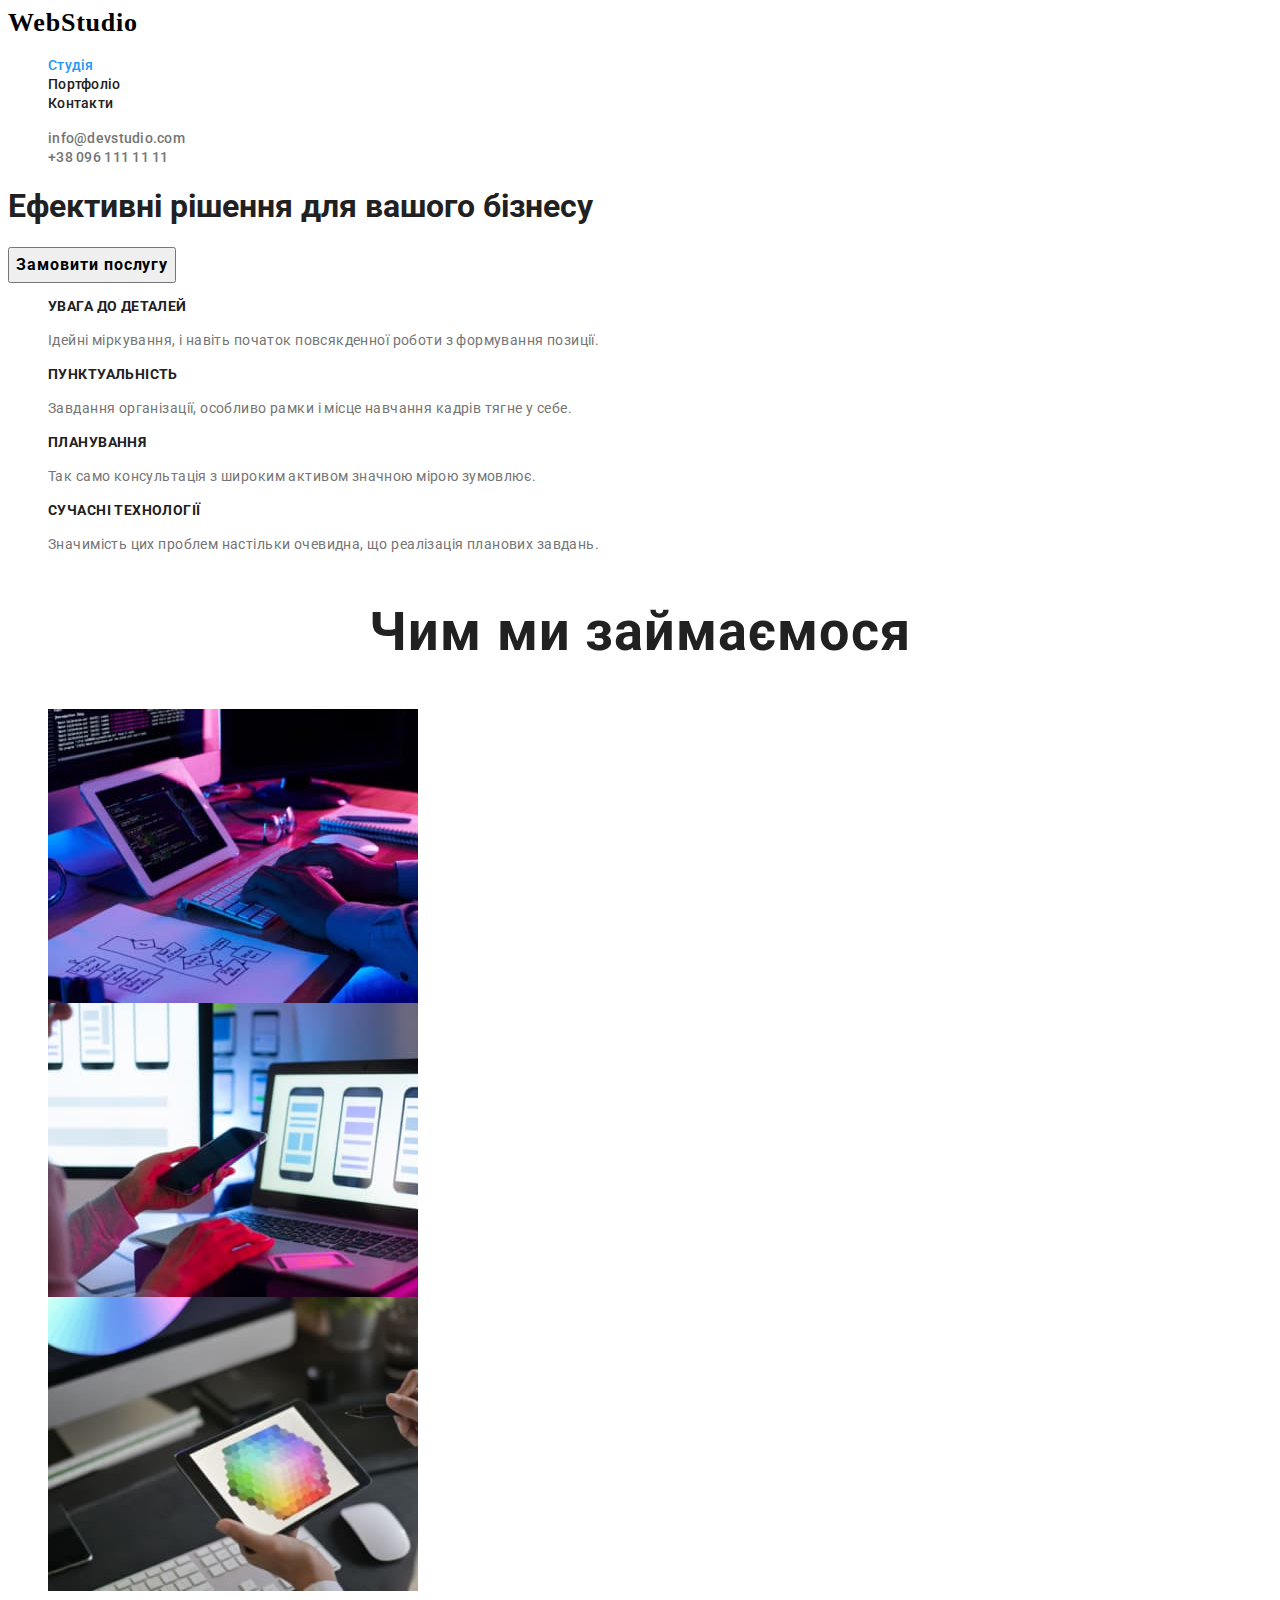
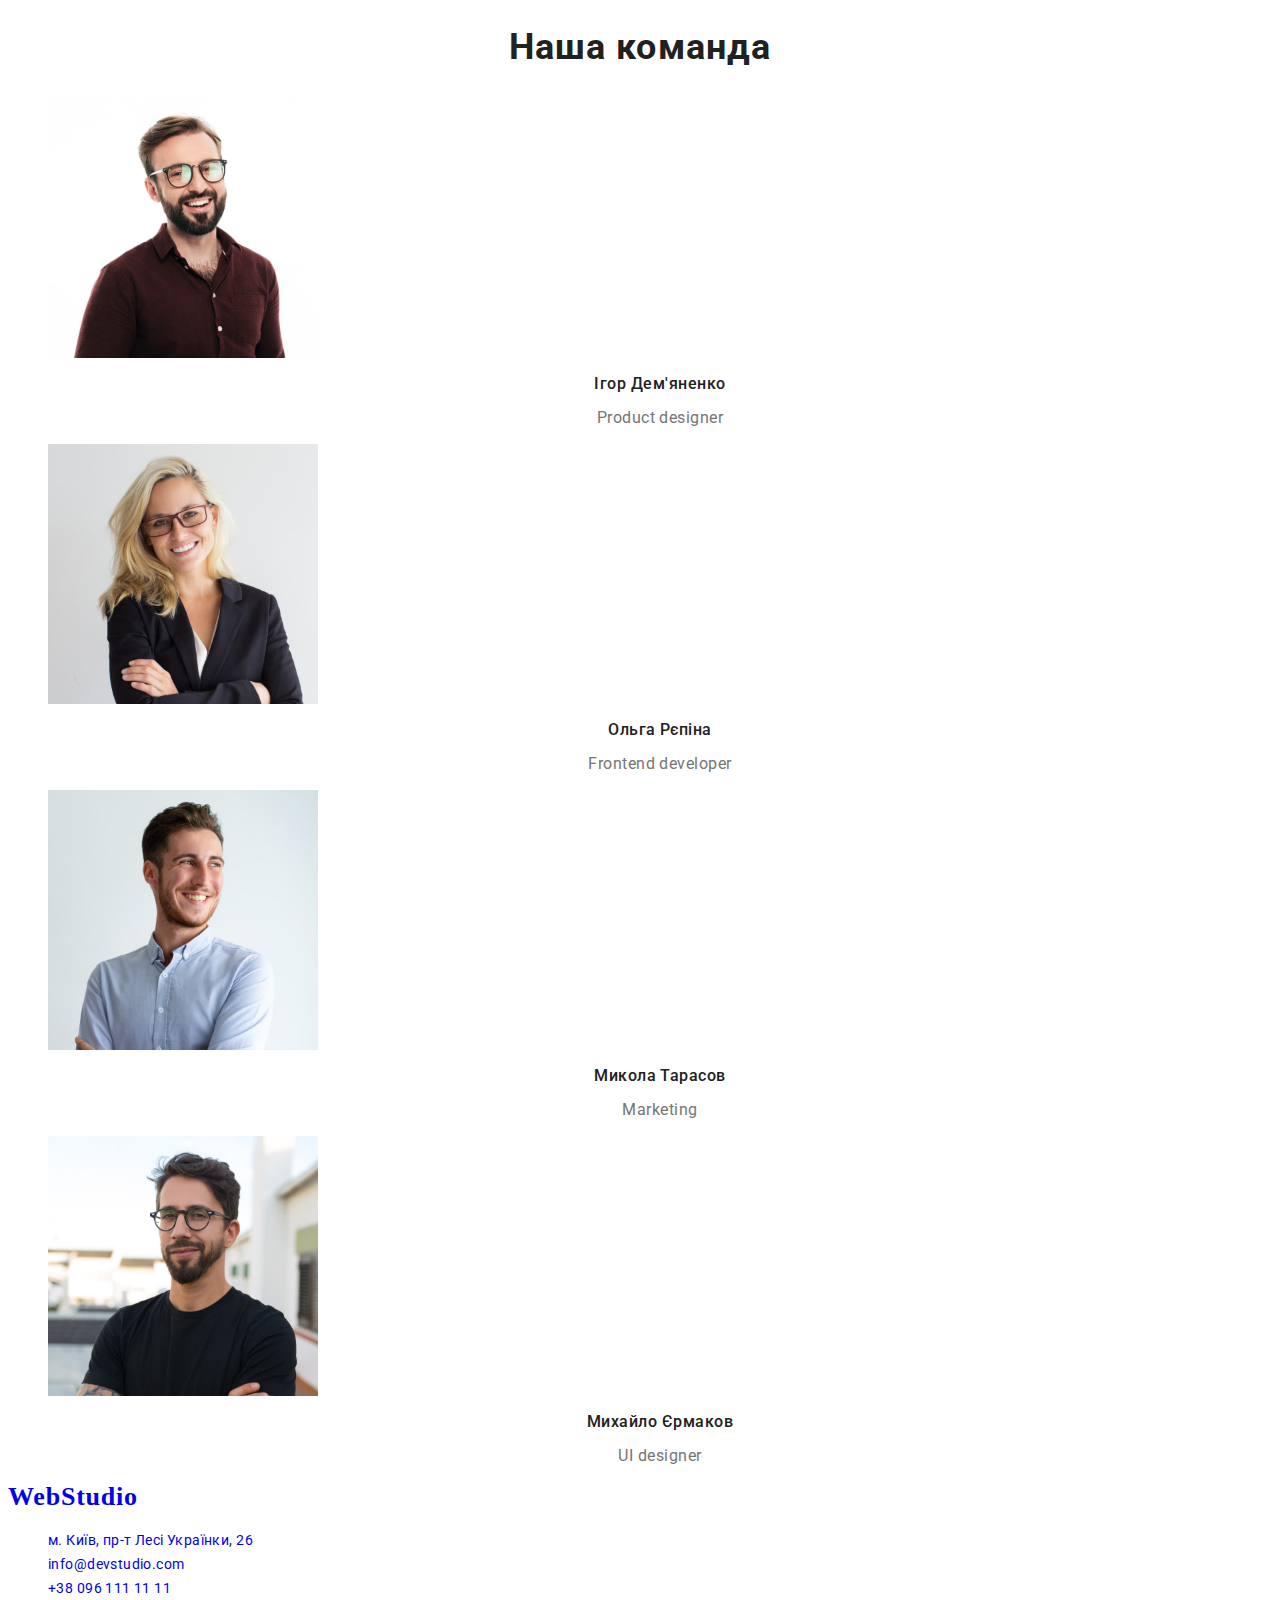
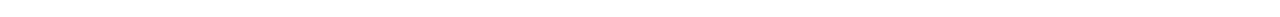
==== index.html @ 03eaa630 "1" ====
<!DOCTYPE html>
<html lang="uk">
  <head>
    <meta charset="UTF-8" />
    <meta name="viewport" content="width=device-width, initial-scale=1.0" />
    <title>Webstudio</title>
    <link rel="preconnect" href="https://fonts.googleapis.com" />
    <link rel="preconnect" href="https://fonts.gstatic.com" crossorigin />
    <link
      href="https://fonts.googleapis.com/css2?family=Raleway:wght@700&family=Roboto:wght@400;500;700;900&display=swap"
      rel="stylesheet"
    />
    <link rel="stylesheet" href="./css/styles.css" />
  </head>
  <body>
    <header class="page-header">
      <nav class="page-navigation">
        <a class="logo-header link" href="./index.html">WebStudio</a>
        <ul class="menu list">
          <li class="menu-item">
            <a class="menu-link link current" href="./index.html">Студія</a>
          </li>
          <li class="menu-item">
            <a class="menu-link link" href="./portfolio.html">Портфоліо</a>
          </li>
          <li class="menu-item"><a class="menu-link link" href="#">Контакти</a></li>
        </ul>
      </nav>
      <ul class="contact-list list">
        <li class="contact-item">
          <a class="contact-link link" href="mailto:info@devstudio.com">info@devstudio.com</a>
        </li>
        <li class="contact-item">
          <a class="contact-link link" href="tel:+380961111111">+38 096 111 11 11</a>
        </li>
      </ul>
    </header>
    <main>
      <section class="hero">
        <h1 class="main title">Ефективні рішення для вашого бізнесу</h1>
        <button class="modal-open-button" type="button">Замовити послугу</button>
      </section>
      <section class="benefits">
        <h2 class="title-benefits visually-hidden">Наші переваги</h2>
        <ul class="benefits-list list">
          <li class="benefits-items">
            <h3 class="title-benefits-items">Увага до деталей</h3>
            <p class="description-benefits-items">
              Ідейні міркування, і навіть початок повсякденної роботи з формування позиції.
            </p>
          </li>
          <li class="benefits-items">
            <h3 class="title-benefits-items">Пунктуальність</h3>
            <p class="description-benefits-items">
              Завдання організації, особливо рамки і місце навчання кадрів тягне у себе.
            </p>
          </li>
          <li class="benefits-items">
            <h3 class="title-benefits-items">Планування</h3>
            <p class="description-benefits-items">
              Так само консультація з широким активом значною мірою зумовлює.
            </p>
          </li>
          <li class="benefits-items">
            <h3 class="title-benefits-items">Сучасні технології</h3>
            <p class="description-benefits-items">
              Значимість цих проблем настільки очевидна, що реалізація планових завдань.
            </p>
          </li>
        </ul>
      </section>
      <section class="directions">
        <h2 class="title-directions">Чим ми займаємося</h2>
        <ul class="directions-list list">
          <li class="directions-items">
            <img
              class="directions-images"
              src="./images/picture1.jpg"
              alt="Людина друкує на клавіатурі"
              width="370"
              height="294"
            />
          </li>
          <li class="directions-items">
            <img
              class="directions-images"
              src="./images/picture2.jpg"
              alt="У людини смартфон в руках"
              width="370"
              height="294"
            />
          </li>
          <li class="directions-items">
            <img
              class="directions-images"
              src="./images/picture3.jpg"
              alt="У людини планшет в руках"
              width="370"
              height="294"
            />
          </li>
        </ul>
      </section>
      <section class="employees">
        <h2 class="title-employees">Наша команда</h2>
        <ul class="employees-list list">
          <li class="employees-cards">
            <img
              class="employees-photo"
              src="./images/photo1.jpg"
              alt="Ігор Дем'яненко"
              width="270"
              height="260"
            />
            <h3 class="employees-name">Ігор Дем'яненко</h3>
            <p class="employees-position" lang="en">Product designer</p>
          </li>
          <li class="employees-cards">
            <img
              class="employees-photo"
              src="./images/photo2.jpg"
              alt="Ольга Рєпіна"
              width="270"
              height="260"
            />
            <h3 class="employees-name">Ольга Рєпіна</h3>
            <p class="employees-position" lang="en">Frontend developer</p>
          </li>
          <li class="employees-cards">
            <img
              class="employees-photo"
              src="./images/photo3.jpg"
              alt="Микола Тарасов"
              width="270"
              height="260"
            />
            <h3 class="employees-name">Микола Тарасов</h3>
            <p class="employees-position" lang="en">Marketing</p>
          </li>
          <li class="employees-cards">
            <img
              class="employees-photo"
              src="./images/photo4.jpg"
              alt="Михайло Єрмаков"
              width="270"
              height="260"
            />
            <h3 class="employees-name">Михайло Єрмаков</h3>
            <p class="employees-position" lang="en">UI designer</p>
          </li>
        </ul>
      </section>
    </main>
    <footer class="footer">
      <a class="logo-footer link" href="./index.html">WebStudio</a>
      <address>
        <ul class="contact-list list">
          <li class="contact-list-items">
            <a
              class="contact-list-link-address-footer link"
              href="https://goo.gl/maps/CPtrU1FHBa2aNyZL9"
              target="_blank"
              rel="noopener noreferrer nofollow"
              >м. Київ, пр-т Лесі Українки, 26</a
            >
          </li>
          <li class="contact-list-items">
            <a class="contact-list-link-footer link" href="mailto:info@devstudio.com"
              >info@devstudio.com</a
            >
          </li>
          <li class="contact-list-items">
            <a class="contact-list-link-footer link" href="tel:+380961111111">+38 096 111 11 11</a>
          </li>
        </ul>
      </address>
    </footer>
  </body>
</html>
---- css/styles.css ----
:root {
  --accent-color: #2196f3;
  --primary-font: 'Roboto', sans-serif;
  --secondary-font: 'Raleway', sans-serif;
  --primary-text-color-theme-light: #212121;
  --secondary-text-color-theme-light: #757575;
  --primary-text-color-theme-dark: #ffffff;
  --secondary-text-color-theme-dark: rgba(255, 255, 255, 0.6);
}
.link {
  text-decoration: none;
}
.list {
  list-style: none;
}
img {
  display: block;
}
button {
  cursor: pointer;
  font-family: inherit;
}
body {
  font-family: var(--primary-font);
  color: var(--primary-text-color-theme-light);
}
.visually-hidden {
  position: absolute;
  white-space: nowrap;
  width: 1px;
  height: 1px;
  overflow: hidden;
  border: 0;
  padding: 0;
  clip: rect(0 0 0 0);
  clip-path: inset(50%);
  margin: -1px;
}

.logo-header {
  font-family: --secondary-font;
  font-weight: 700;
  font-size: 26px;
  line-height: 1.19;
  /* identical to box height */

  letter-spacing: 0.03em;

  color: #000000;
}
.logo-header:hover,
.logo-header:focus {
  color: var(--accent-color);
}
.menu-link {
  font-weight: 500;
  font-size: 14px;
  line-height: 1.14;
  letter-spacing: 0.02em;
  color: var(--primary-text-color-theme-light);
}
.menu .menu-link:hover,
.menu .menu-link:focus {
  color: var(--accent-color);
}
.menu .link.current {
  color: var(--accent-color);
}
.contact-link {
  font-weight: 500;
  font-size: 14px;
  line-height: 1.14;
  letter-spacing: 0.02em;

  color: var(--secondary-text-color-theme-light);
}
.contact-link:hover,
.contact-link:focus {
  color: var(--accent-color);
}
.main-title {
  font-weight: 900;
  font-size: 44px;
  line-height: 1.36;
  /* or 136% */

  text-align: center;
  letter-spacing: 0.06em;
  text-transform: uppercase;

  /* color: var(--primary-text-color-theme-dark); */
}
.modal-open-button {
  font-weight: 700;
  font-size: 16px;
  line-height: 1.88;
  /* identical to box height, or 188% */

  display: flex;
  align-items: center;
  text-align: center;
  letter-spacing: 0.06em;

  /* color: var(--primary-text-color-theme-dark); */
}
.modal-open-button:hover,
.modal-open-button:focus {
  background-color: var(--accent-color);
  color: var(--primary-text-color-theme-dark);
}
.title-benefits-items {
  font-weight: 700;
  font-size: 14px;
  line-height: 1.14;
  letter-spacing: 0.03em;
  text-transform: uppercase;
}
.description-benefits-items {
  /* font-weight: 400; */
  font-size: 14px;
  line-height: 1.71;
  /* or 171% */

  letter-spacing: 0.03em;

  color: var(--secondary-text-color-theme-light);
}
.directions {
  font-weight: 700;
  font-size: 36px;
  line-height: 1.16;
  text-align: center;
  letter-spacing: 0.03em;
}
.title-employees {
  font-weight: 700;
  font-size: 36px;
  line-height: 1.16;
  text-align: center;
  letter-spacing: 0.03em;
}
.employees-name {
  font-weight: 500;
  font-size: 16px;
  line-height: 1.19;
  /* identical to box height */
  text-align: center;
  letter-spacing: 0.03em;
}
.employees-position {
  /* font-weight: 400; */
  font-size: 16px;
  line-height: 1.18;
  /* identical to box height */

  text-align: center;
  letter-spacing: 0.03em;

  color: var(--secondary-text-color-theme-light);
}
.logo-footer {
  font-family: --secondary-font;
  font-style: normal;
  font-weight: 700;
  font-size: 26px;
  line-height: 1.19;
  /* identical to box height */

  letter-spacing: 0.03em;

  /* color: var(--primary-text-color-theme-dark); */
}
.logo-footer:hover,
.logo-footer:focus {
  color: var(--accent-color);
}
.contact-list-link-address {
  font-style: normal;
  font-weight: 400;
  font-size: 14px;
  line-height: 1.71;
  /* or 171% */

  letter-spacing: 0.03em;

  /* color: var(--primary-text-color-theme-dark); */
}
.contact-list-link-address-footer:hover,
.contact-list-link-address-footer:focus {
  color: var(--accent-color);
}
.contact-list-link-address-footer {
  font-style: normal;
  font-weight: 400;
  font-size: 14px;
  line-height: 1.71;
  /* or 171% */

  letter-spacing: 0.03em;

  /* color: var(--primary-text-color-theme-dark); */
}

.contact-list-link-footer {
  font-style: normal;
  font-family: var(--primary-font);
  font-weight: 400;
  font-size: 14px;
  line-height: 1.71;
  /* or 171% */
  letter-spacing: 0.03em;

  /* color: var(--secondary-text-color-theme-dark); */
}
.contact-list-link-footer:hover,
.contact-list-link-footer:focus {
  color: var(--accent-color);
}
.filter-buttons {
  font-weight: 500;
  font-size: 16px;
  line-height: 1.63;
  /* identical to box height, or 162% */
  text-align: center;
  letter-spacing: 0.03em;
}
.filter-buttons:hover,
.filter-buttons:focus {
  background-color: var(--accent-color);
  color: var(--primary-text-color-theme-dark);
}
.projects-titles {
  font-weight: 700;
  font-size: 18px;
  line-height: 2;
  /* identical to box height, or 200% */
  letter-spacing: 0.06em;
}
.projects-type {
  /* font-weight: 400; */
  font-size: 16px;
  line-height: 1.88;
  /* identical to box height, or 188% */

  letter-spacing: 0.03em;

  color: var(--secondary-text-color-theme-light);
}
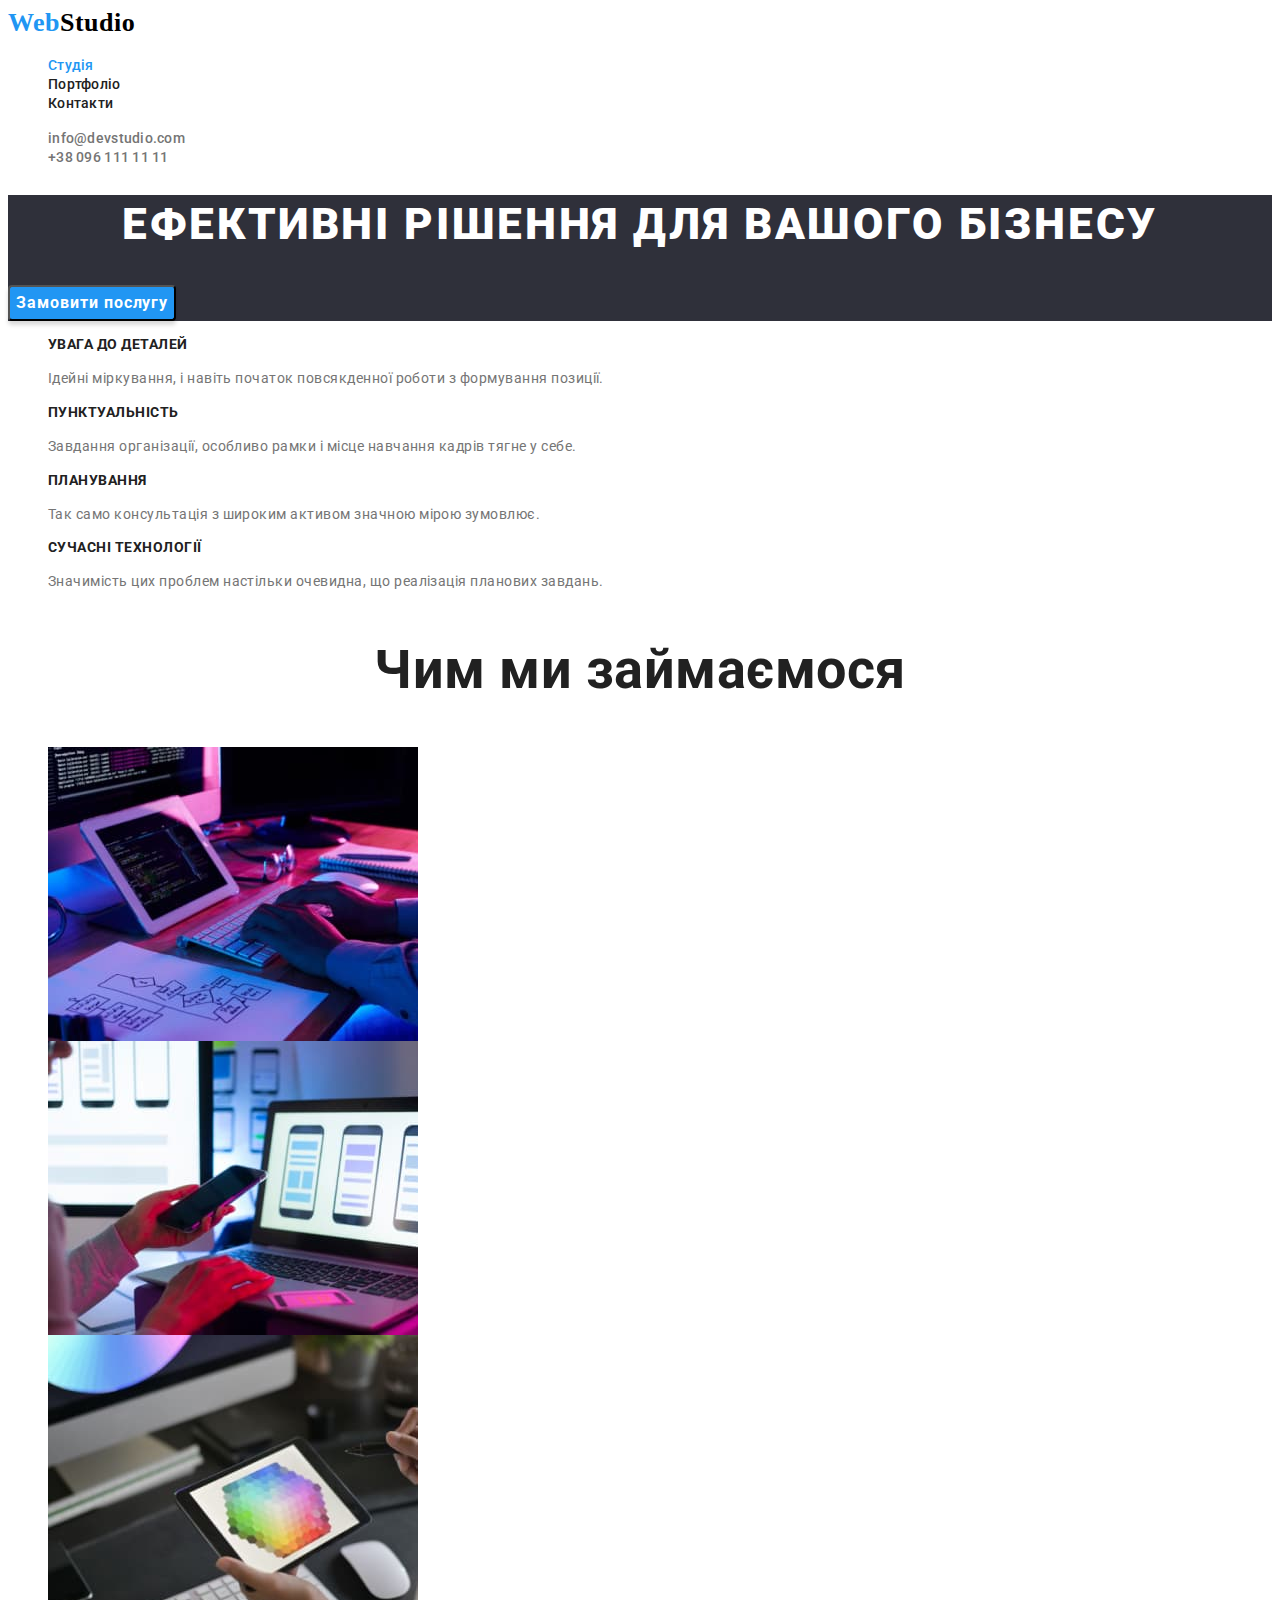
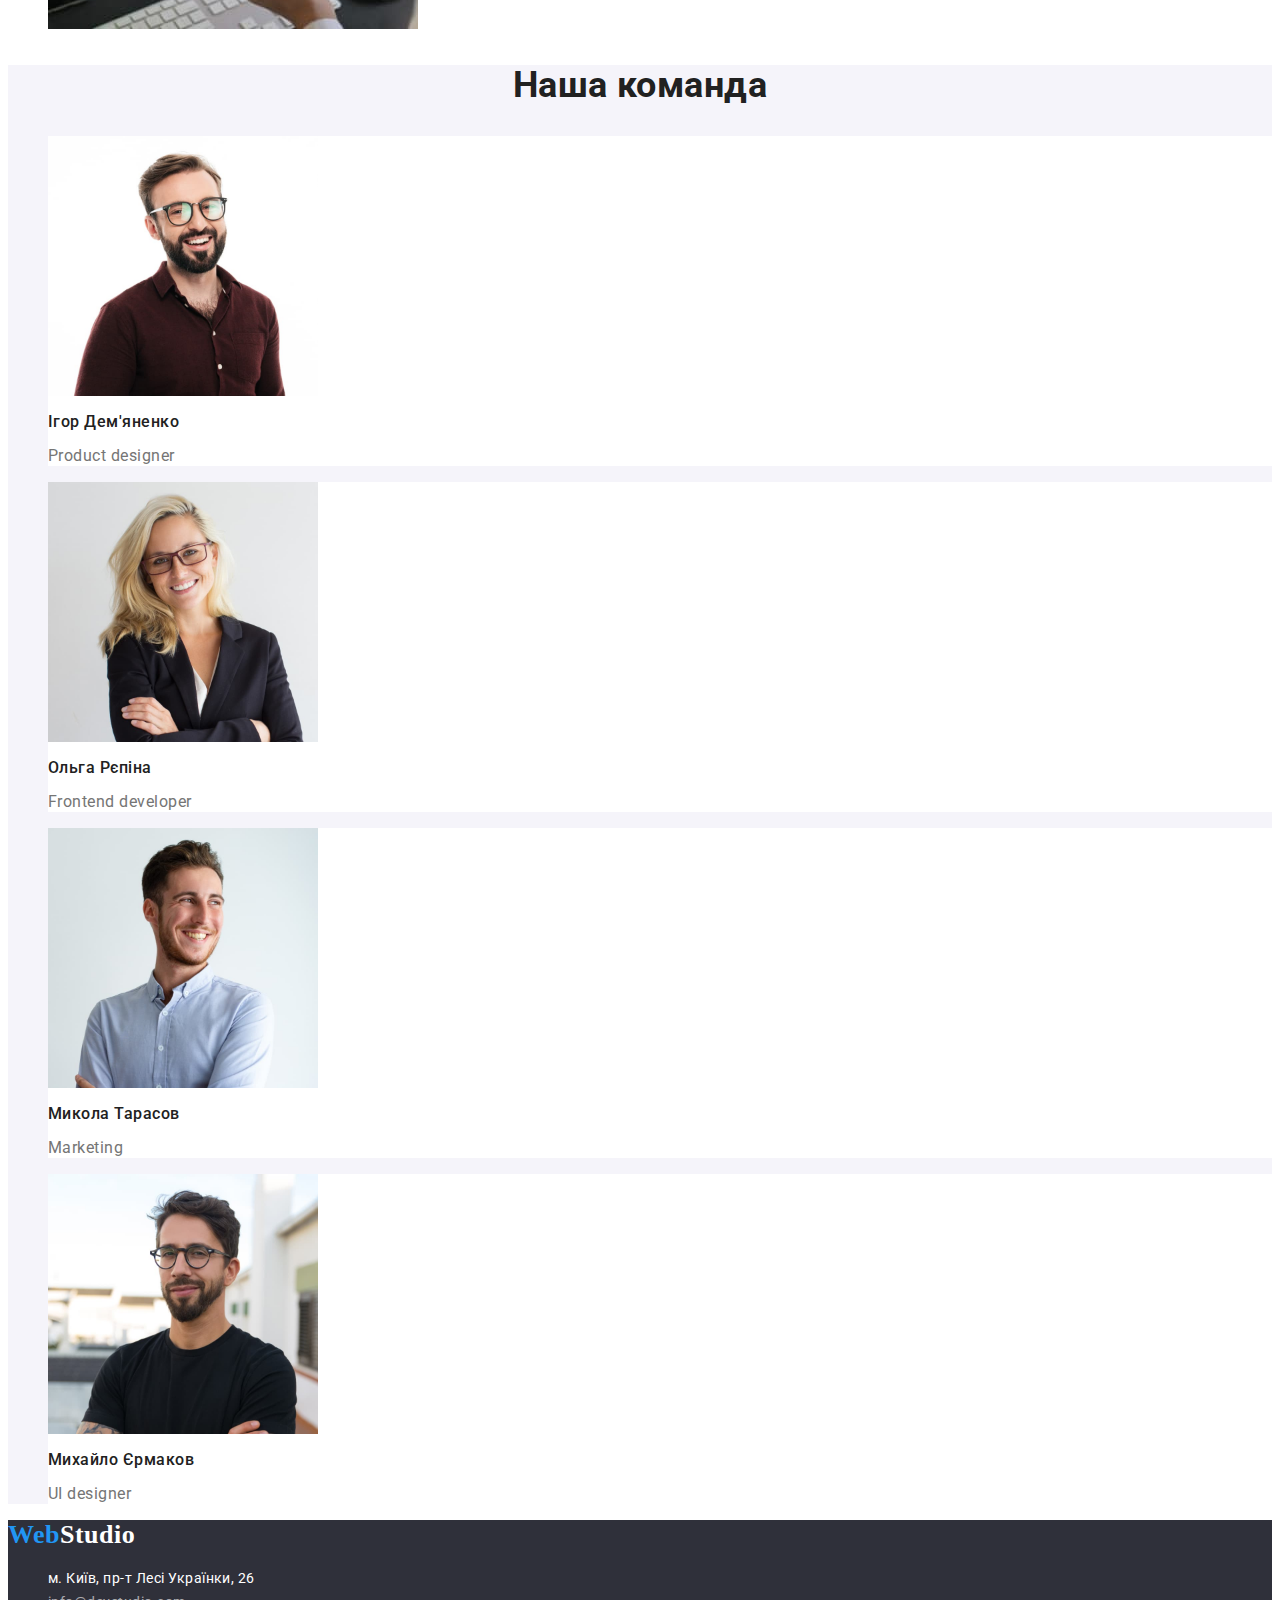
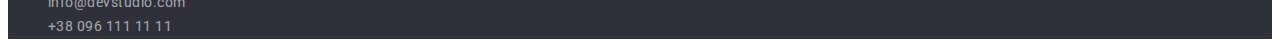
==== commit 37ce591f: "hone-work-2" ====
--- a/index.html
+++ b/index.html
@@ -15,7 +15,7 @@
   <body>
     <header class="page-header">
       <nav class="page-navigation">
-        <a class="logo-header link" href="./index.html">WebStudio</a>
+        <a class="logo-header link" href="./index.html"><span class="accent">Web</span>Studio</a>
         <ul class="menu list">
           <li class="menu-item">
             <a class="menu-link link current" href="./index.html">Студія</a>
@@ -37,7 +37,7 @@
     </header>
     <main>
       <section class="hero">
-        <h1 class="main title">Ефективні рішення для вашого бізнесу</h1>
+        <h1 class="main-title">Ефективні рішення для вашого бізнесу</h1>
         <button class="modal-open-button" type="button">Замовити послугу</button>
       </section>
       <section class="benefits">
@@ -152,7 +152,9 @@
       </section>
     </main>
     <footer class="footer">
-      <a class="logo-footer link" href="./index.html">WebStudio</a>
+      <a class="logo-footer link" href="./index.html"
+        ><span class="accent-footer">Web</span>Studio</a
+      >
       <address>
         <ul class="contact-list list">
           <li class="contact-list-items">
--- a/css/styles.css
+++ b/css/styles.css
@@ -6,6 +6,10 @@
   --secondary-text-color-theme-light: #757575;
   --primary-text-color-theme-dark: #ffffff;
   --secondary-text-color-theme-dark: rgba(255, 255, 255, 0.6);
+  --background-button: #f5f4fa;
+  --background-employees: #f5f4fa;
+  --logo-color: #000000;
+  --bacground-futter-hero: #2f303a;
 }
 .link {
   text-decoration: none;
@@ -23,6 +27,8 @@
 body {
   font-family: var(--primary-font);
   color: var(--primary-text-color-theme-light);
+  background-color: var(--primary-text-color-theme-dark);
+  letter-spacing: 0.03em;
 }
 .visually-hidden {
   position: absolute;
@@ -36,22 +42,22 @@
   clip-path: inset(50%);
   margin: -1px;
 }
-
+.page-header .accent {
+  color: var(--accent-color);
+}
 .logo-header {
   font-family: --secondary-font;
   font-weight: 700;
   font-size: 26px;
   line-height: 1.19;
-  /* identical to box height */
-
-  letter-spacing: 0.03em;
-
-  color: #000000;
-}
+  color: var(--logo-color);
+}
+
 .logo-header:hover,
 .logo-header:focus {
   color: var(--accent-color);
 }
+
 .menu-link {
   font-weight: 500;
   font-size: 14px;
@@ -71,58 +77,54 @@
   font-size: 14px;
   line-height: 1.14;
   letter-spacing: 0.02em;
-
   color: var(--secondary-text-color-theme-light);
 }
 .contact-link:hover,
 .contact-link:focus {
   color: var(--accent-color);
+}
+.hero {
+  background-color: var(--bacground-futter-hero);
 }
 .main-title {
   font-weight: 900;
   font-size: 44px;
   line-height: 1.36;
-  /* or 136% */
-
   text-align: center;
   letter-spacing: 0.06em;
   text-transform: uppercase;
-
-  /* color: var(--primary-text-color-theme-dark); */
+  color: var(--primary-text-color-theme-dark);
 }
 .modal-open-button {
   font-weight: 700;
   font-size: 16px;
   line-height: 1.88;
-  /* identical to box height, or 188% */
-
   display: flex;
   align-items: center;
   text-align: center;
   letter-spacing: 0.06em;
-
-  /* color: var(--primary-text-color-theme-dark); */
+  background-color: var(--accent-color);
+  color: var(--primary-text-color-theme-dark);
+  box-shadow: 0px 4px 4px rgba(0, 0, 0, 0.15);
+  border-radius: 4px;
 }
 .modal-open-button:hover,
 .modal-open-button:focus {
-  background-color: var(--accent-color);
+  background: #188ce8;
+  box-shadow: 0px 4px 4px rgba(0, 0, 0, 0.15);
+  border-radius: 4px;
   color: var(--primary-text-color-theme-dark);
 }
 .title-benefits-items {
   font-weight: 700;
   font-size: 14px;
   line-height: 1.14;
-  letter-spacing: 0.03em;
   text-transform: uppercase;
 }
 .description-benefits-items {
-  /* font-weight: 400; */
-  font-size: 14px;
-  line-height: 1.71;
-  /* or 171% */
-
-  letter-spacing: 0.03em;
-
+  font-weight: 400;
+  font-size: 14px;
+  line-height: 1.71;
   color: var(--secondary-text-color-theme-light);
 }
 .directions {
@@ -130,32 +132,32 @@
   font-size: 36px;
   line-height: 1.16;
   text-align: center;
-  letter-spacing: 0.03em;
+}
+.employees {
+  background: var(--background-employees);
 }
 .title-employees {
   font-weight: 700;
   font-size: 36px;
   line-height: 1.16;
   text-align: center;
-  letter-spacing: 0.03em;
+}
+.employees-cards {
+  background-color: var(--primary-text-color-theme-dark);
 }
 .employees-name {
   font-weight: 500;
   font-size: 16px;
   line-height: 1.19;
   /* identical to box height */
-  text-align: center;
-  letter-spacing: 0.03em;
+  /* text-align: center; */
 }
 .employees-position {
-  /* font-weight: 400; */
+  font-weight: 400;
   font-size: 16px;
   line-height: 1.18;
   /* identical to box height */
-
-  text-align: center;
-  letter-spacing: 0.03em;
-
+  /* text-align: center; */
   color: var(--secondary-text-color-theme-light);
 }
 .logo-footer {
@@ -164,11 +166,13 @@
   font-weight: 700;
   font-size: 26px;
   line-height: 1.19;
-  /* identical to box height */
-
-  letter-spacing: 0.03em;
-
-  /* color: var(--primary-text-color-theme-dark); */
+  color: var(--primary-text-color-theme-dark);
+}
+.footer {
+  background-color: var(--bacground-futter-hero);
+}
+.footer .accent-footer {
+  color: var(--accent-color);
 }
 .logo-footer:hover,
 .logo-footer:focus {
@@ -179,11 +183,7 @@
   font-weight: 400;
   font-size: 14px;
   line-height: 1.71;
-  /* or 171% */
-
-  letter-spacing: 0.03em;
-
-  /* color: var(--primary-text-color-theme-dark); */
+  color: var(--primary-text-color-theme-dark);
 }
 .contact-list-link-address-footer:hover,
 .contact-list-link-address-footer:focus {
@@ -194,11 +194,7 @@
   font-weight: 400;
   font-size: 14px;
   line-height: 1.71;
-  /* or 171% */
-
-  letter-spacing: 0.03em;
-
-  /* color: var(--primary-text-color-theme-dark); */
+  color: var(--primary-text-color-theme-dark);
 }
 
 .contact-list-link-footer {
@@ -207,10 +203,7 @@
   font-weight: 400;
   font-size: 14px;
   line-height: 1.71;
-  /* or 171% */
-  letter-spacing: 0.03em;
-
-  /* color: var(--secondary-text-color-theme-dark); */
+  color: var(--secondary-text-color-theme-dark);
 }
 .contact-list-link-footer:hover,
 .contact-list-link-footer:focus {
@@ -220,9 +213,8 @@
   font-weight: 500;
   font-size: 16px;
   line-height: 1.63;
-  /* identical to box height, or 162% */
-  text-align: center;
-  letter-spacing: 0.03em;
+  text-align: center;
+  background-color: var(--background-button);
 }
 .filter-buttons:hover,
 .filter-buttons:focus {
@@ -233,16 +225,13 @@
   font-weight: 700;
   font-size: 18px;
   line-height: 2;
-  /* identical to box height, or 200% */
   letter-spacing: 0.06em;
+  color: var(--primary-text-color-theme-light);
 }
 .projects-type {
-  /* font-weight: 400; */
+  font-weight: 400;
   font-size: 16px;
   line-height: 1.88;
-  /* identical to box height, or 188% */
-
-  letter-spacing: 0.03em;
-
-  color: var(--secondary-text-color-theme-light);
-}
+
+  color: var(--secondary-text-color-theme-light);
+}
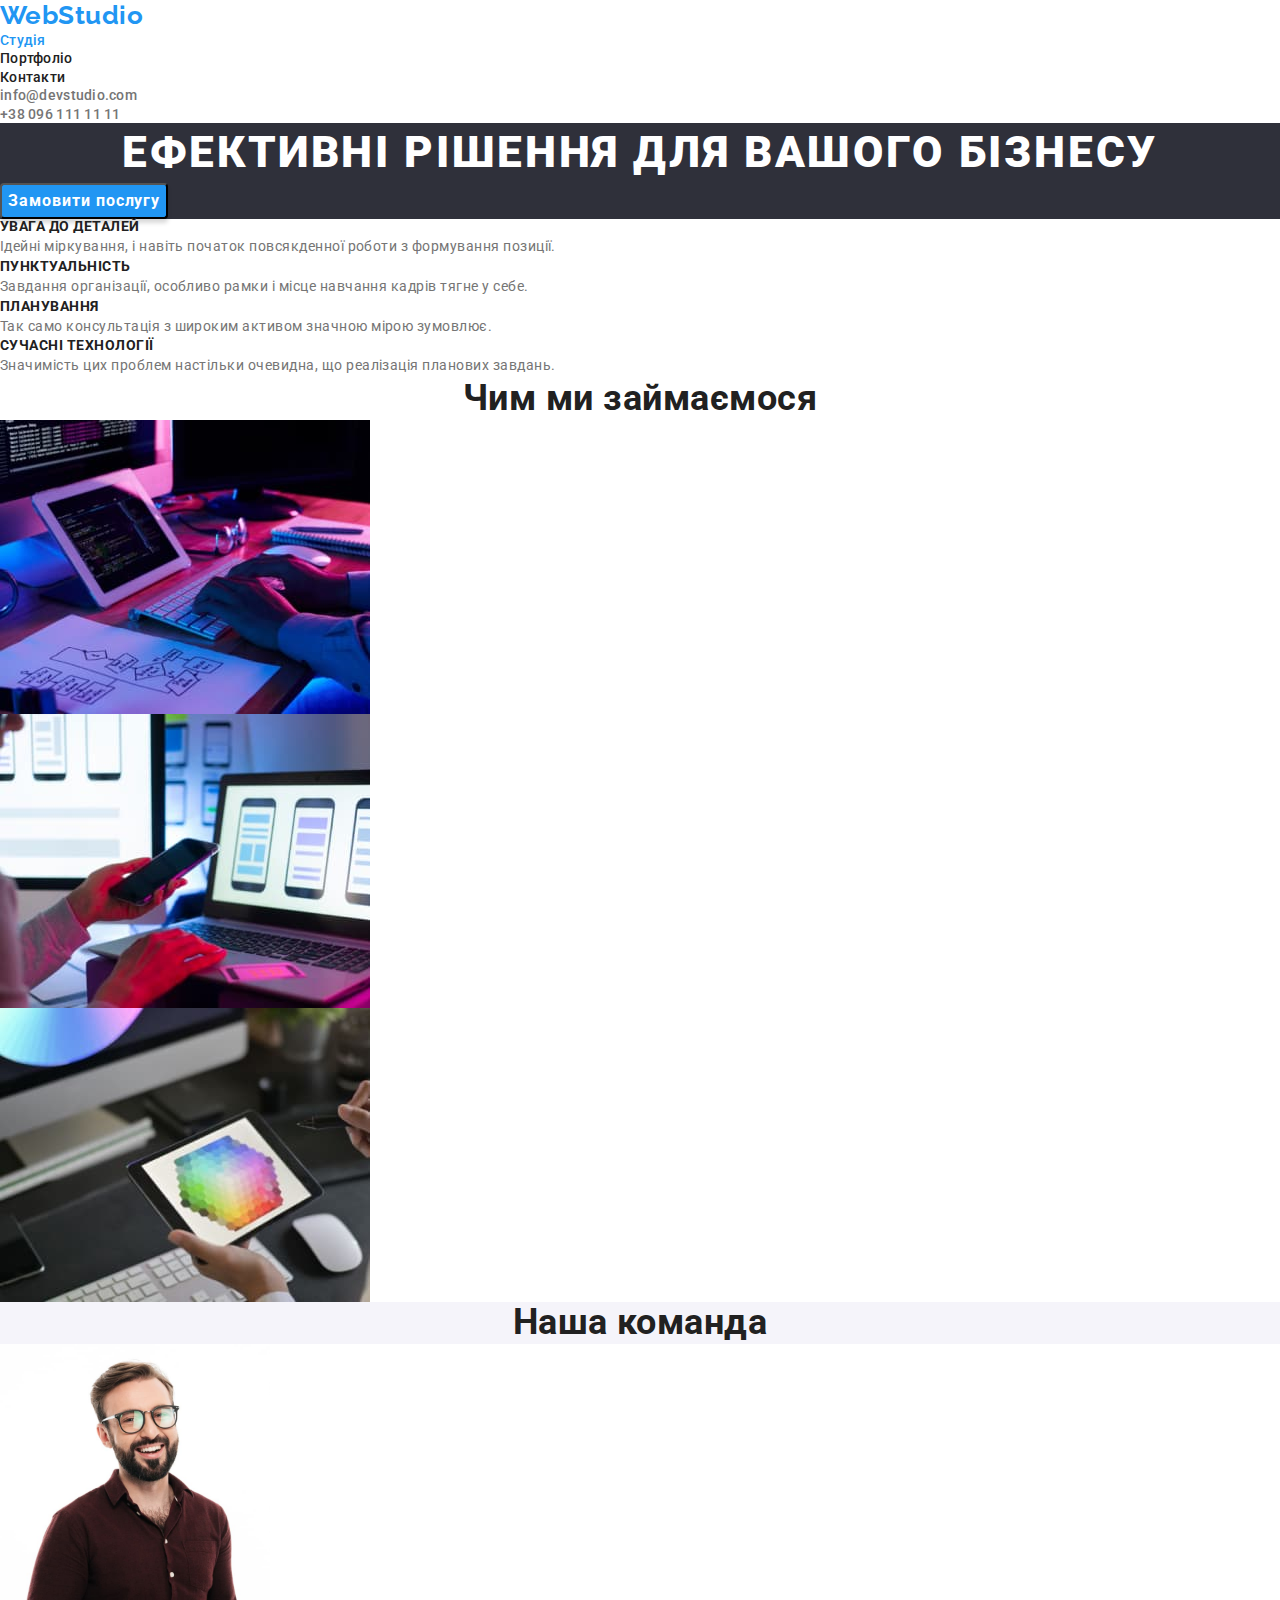
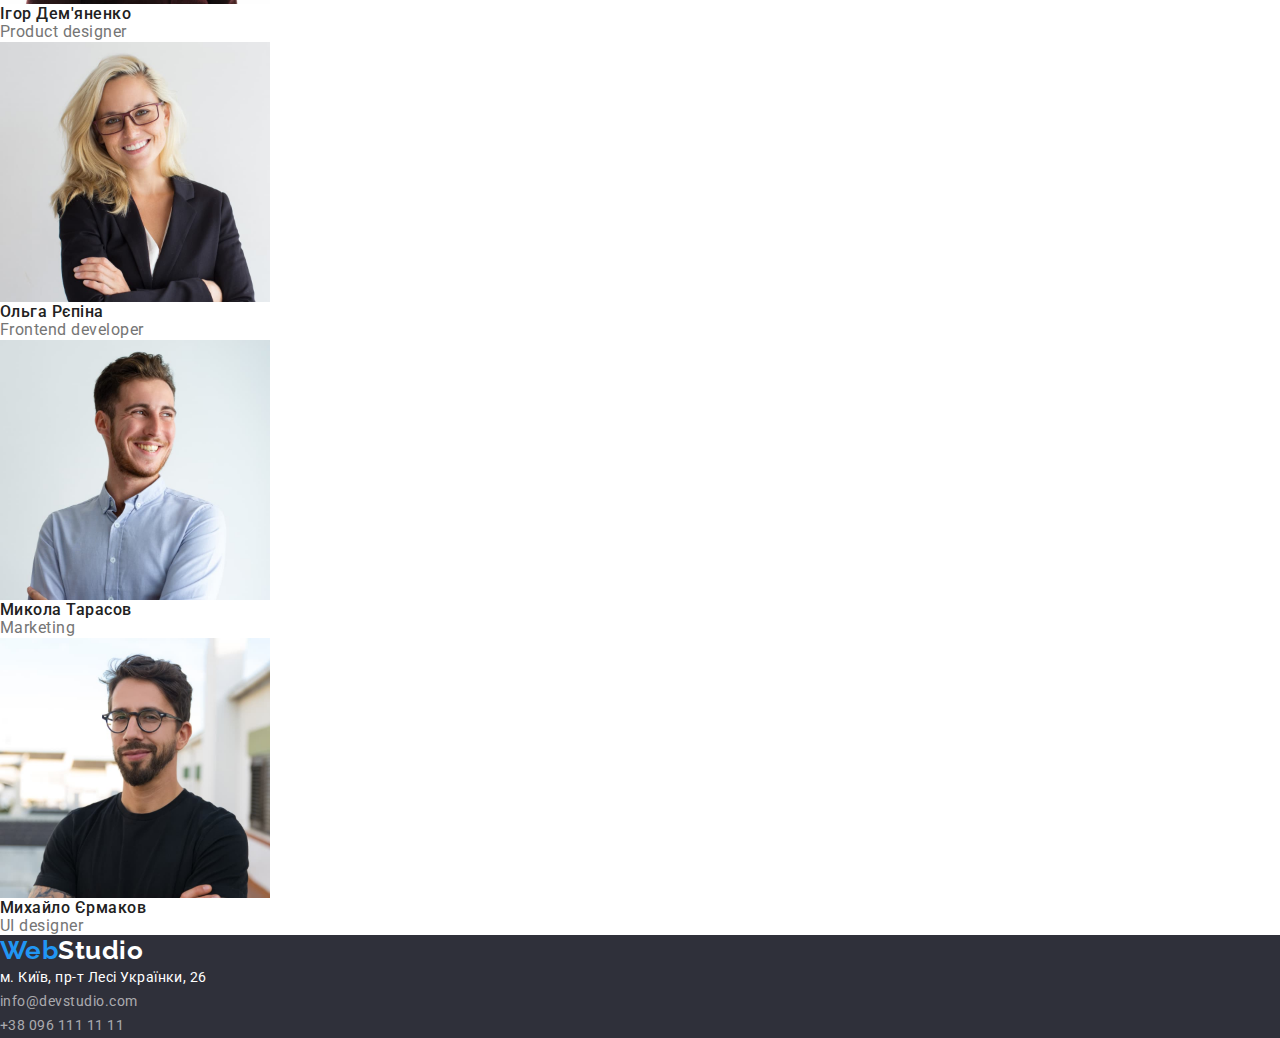
==== commit 083f3490: "final" ====
--- a/index.html
+++ b/index.html
@@ -9,6 +9,10 @@
     <link
       href="https://fonts.googleapis.com/css2?family=Raleway:wght@700&family=Roboto:wght@400;500;700;900&display=swap"
       rel="stylesheet"
+    />
+    <link
+      rel="stylesheet"
+      href="https://cdn.jsdelivr.net/npm/modern-normalize@1.1.0/modern-normalize.min.css"
     />
     <link rel="stylesheet" href="./css/styles.css" />
   </head>
--- a/css/styles.css
+++ b/css/styles.css
@@ -11,7 +11,24 @@
   --logo-color: #000000;
   --bacground-futter-hero: #2f303a;
 }
+h1,
+h2,
+h3,
+h4,
+p {
+  margin-top: 0;
+  margin-bottom: 0;
+}
+ul,
+ol {
+  margin-top: 0;
+  margin-bottom: 0;
+  padding-left: 0;
+}
 .link {
+  text-decoration: none;
+}
+.projects-links {
   text-decoration: none;
 }
 .list {
@@ -46,7 +63,7 @@
   color: var(--accent-color);
 }
 .logo-header {
-  font-family: --secondary-font;
+  font-family: var(--secondary-font);
   font-weight: 700;
   font-size: 26px;
   line-height: 1.19;
@@ -122,12 +139,11 @@
   text-transform: uppercase;
 }
 .description-benefits-items {
-  font-weight: 400;
-  font-size: 14px;
-  line-height: 1.71;
-  color: var(--secondary-text-color-theme-light);
-}
-.directions {
+  font-size: 14px;
+  line-height: 1.71;
+  color: var(--secondary-text-color-theme-light);
+}
+.title-directions {
   font-weight: 700;
   font-size: 36px;
   line-height: 1.16;
@@ -153,7 +169,6 @@
   /* text-align: center; */
 }
 .employees-position {
-  font-weight: 400;
   font-size: 16px;
   line-height: 1.18;
   /* identical to box height */
@@ -161,7 +176,7 @@
   color: var(--secondary-text-color-theme-light);
 }
 .logo-footer {
-  font-family: --secondary-font;
+  font-family: var(--secondary-font);
   font-style: normal;
   font-weight: 700;
   font-size: 26px;
@@ -180,7 +195,6 @@
 }
 .contact-list-link-address {
   font-style: normal;
-  font-weight: 400;
   font-size: 14px;
   line-height: 1.71;
   color: var(--primary-text-color-theme-dark);
@@ -191,7 +205,6 @@
 }
 .contact-list-link-address-footer {
   font-style: normal;
-  font-weight: 400;
   font-size: 14px;
   line-height: 1.71;
   color: var(--primary-text-color-theme-dark);
@@ -200,7 +213,6 @@
 .contact-list-link-footer {
   font-style: normal;
   font-family: var(--primary-font);
-  font-weight: 400;
   font-size: 14px;
   line-height: 1.71;
   color: var(--secondary-text-color-theme-dark);
@@ -229,7 +241,6 @@
   color: var(--primary-text-color-theme-light);
 }
 .projects-type {
-  font-weight: 400;
   font-size: 16px;
   line-height: 1.88;
 
